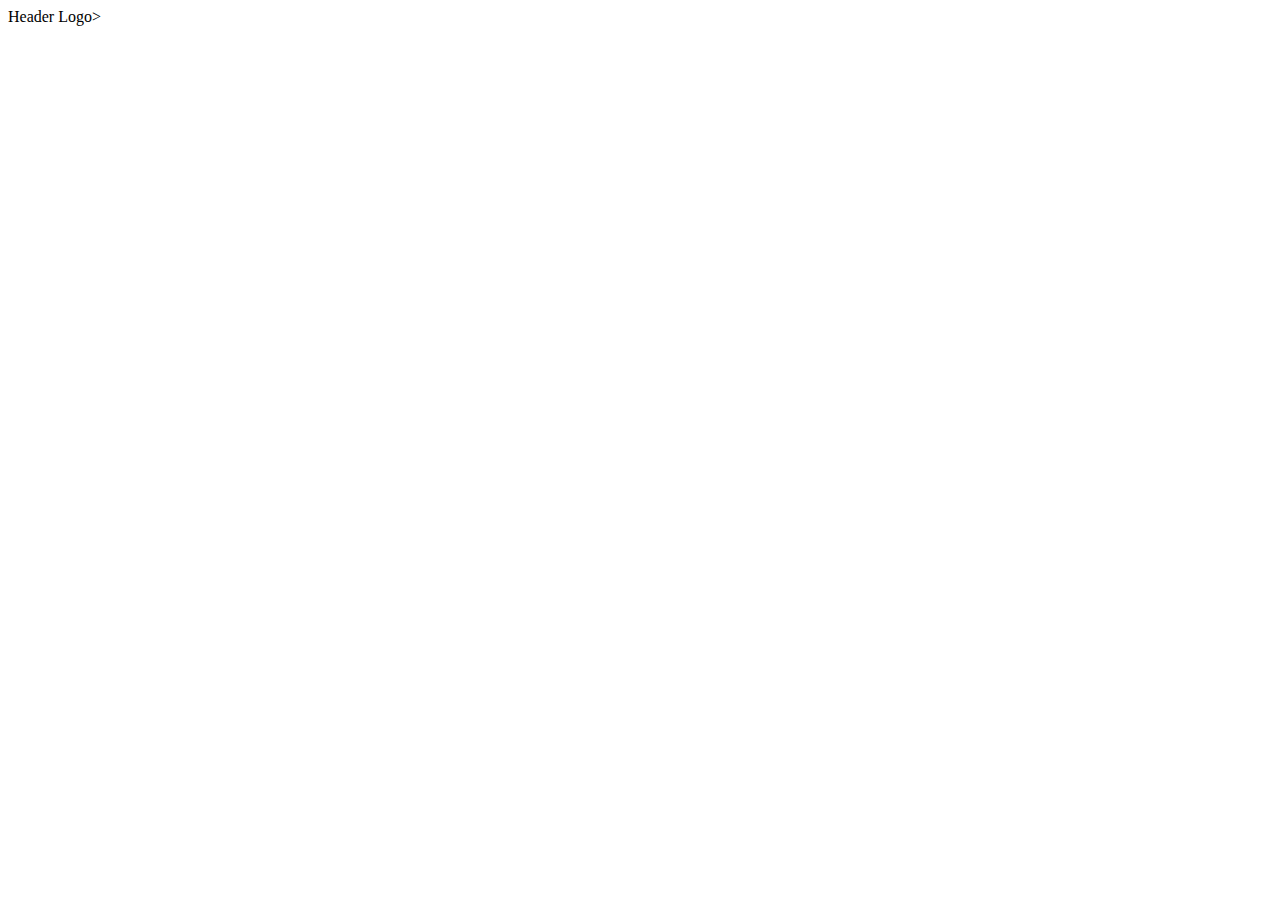
==== page.html @ dc787f56 "first commit" ====
<!DOCTYPE html>
<html lang="en">
<head>
    <meta charset="UTF-8">
    <meta http-equiv="X-UA-Compatible" content="IE=edge">
    <meta name="viewport" content="width=device-width, initial-scale=1.0">
    <style src ="style.css"></style>
    <title>Landing Page</title>
</head>
<body>
    <header class = "container">
        <div class ="navbar">
            <div class ="nav-left">
                <span>Header Logo</span>>
            </div>
            <div class ="nav-right"> 
                
            </div>
        </div>
    </header>
    <div class = "top">

    </div>
    <div class = "information-tab">

    </div>
    <div class = "quote">

    </div>

</body>
</html>
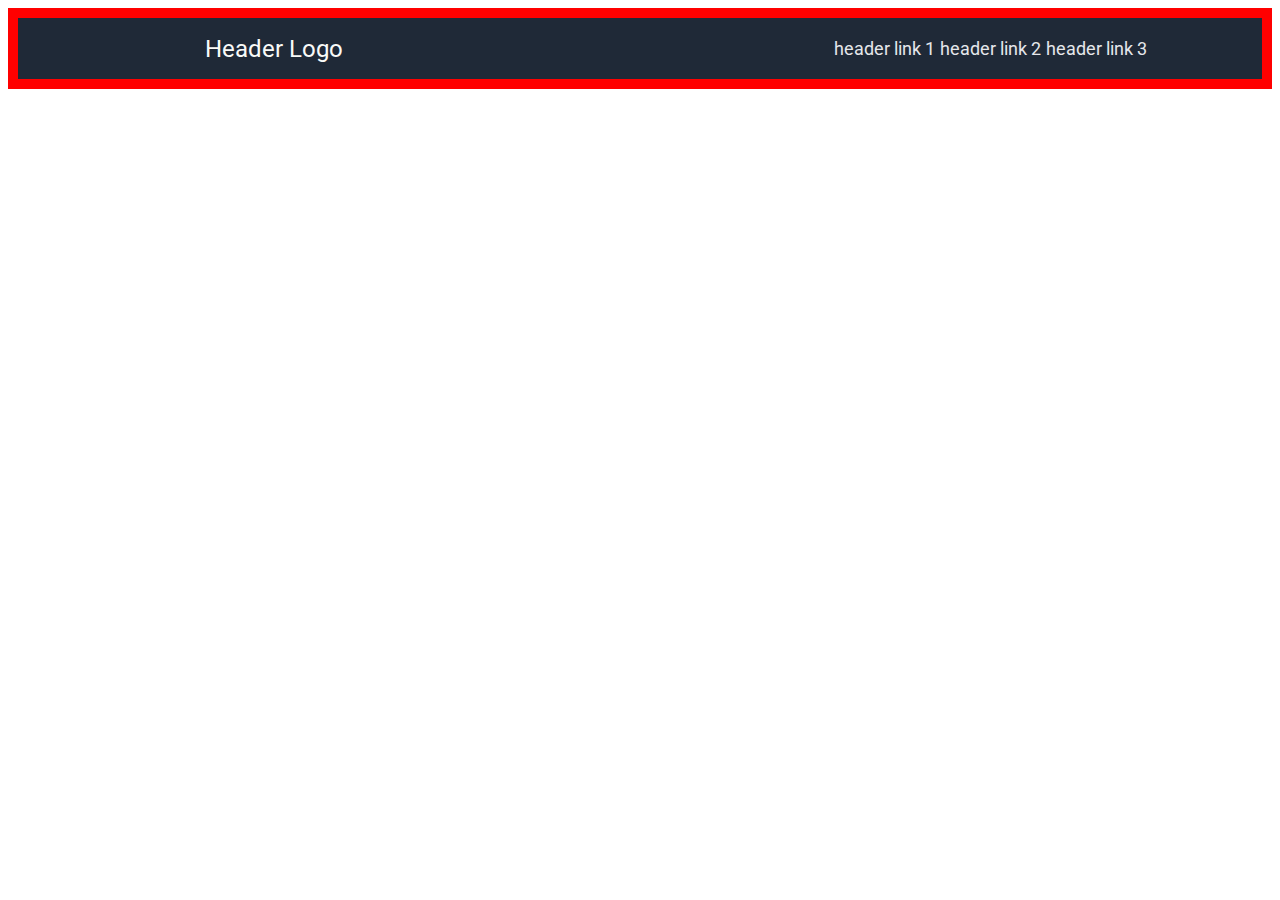
==== commit 8063a2d8: "finished top header" ====
--- a/page.html
+++ b/page.html
@@ -4,22 +4,25 @@
     <meta charset="UTF-8">
     <meta http-equiv="X-UA-Compatible" content="IE=edge">
     <meta name="viewport" content="width=device-width, initial-scale=1.0">
-    <style src ="style.css"></style>
+    <link rel = "stylesheet" href = "style.css">
     <title>Landing Page</title>
 </head>
 <body>
     <header class = "container">
         <div class ="navbar">
-            <div class ="nav-left">
-                <span>Header Logo</span>>
+            
+            <div class ="nav-left">Header Logo</div>
+            <div class = "nav-right">
+                <span>header link 1</span>
+                <span>header link 2</span>
+                <span>header link 3</span>
             </div>
-            <div class ="nav-right"> 
-                
-            </div>
+        
+          
         </div>
     </header>
     <div class = "top">
-
+        
     </div>
     <div class = "information-tab">
 
--- a/style.css
+++ b/style.css
@@ -0,0 +1,41 @@
+@import url('https://fonts.googleapis.com/css?family=Roboto');
+
+header{
+    background-color: #1F2937;
+  
+    font-family: 'Roboto', sans-serif;
+    display: flex;
+    
+}
+header>.navbar{
+    display: inline-flex;
+    border:  10px solid red;
+   
+    justify-content: flex-start;
+    width:100%;
+    align-items: center;
+    
+}
+header>.navbar>.nav-left{
+    flex:1;
+    /* border: 3px solid red; */
+    font-size: 24px;
+    color: #f9faf8;;
+    padding-left:15%;
+    display:inline-block;
+}
+header>.navbar>.nav-right{
+    /* border: 3px solid blue; */
+    flex:1;
+    display:flex;
+    justify-content: center;   
+    padding:20px;
+    color:white;
+    
+}
+header>.navbar>.nav-right>span{
+    /* border:3px solid white; */
+    color: #e5e7eb;
+    font-size: 18px;
+    margin-left: 5px;
+}